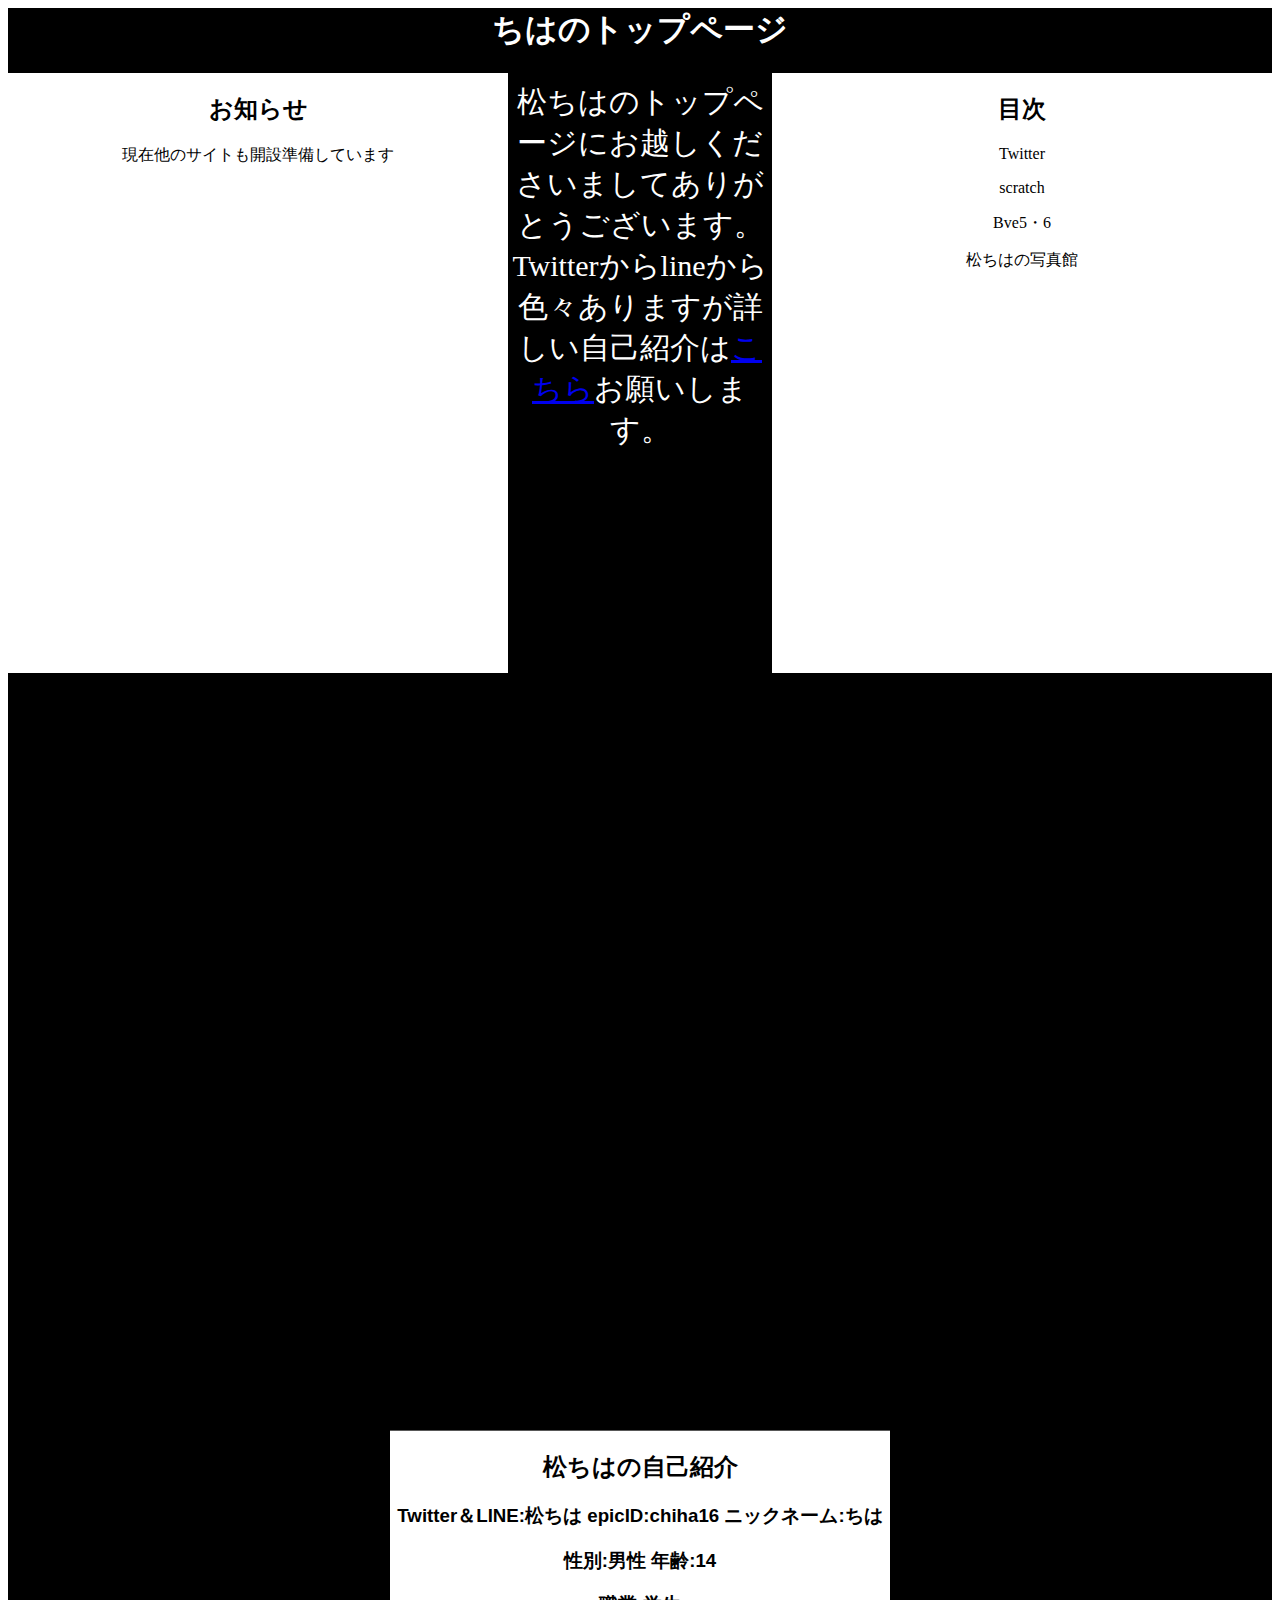
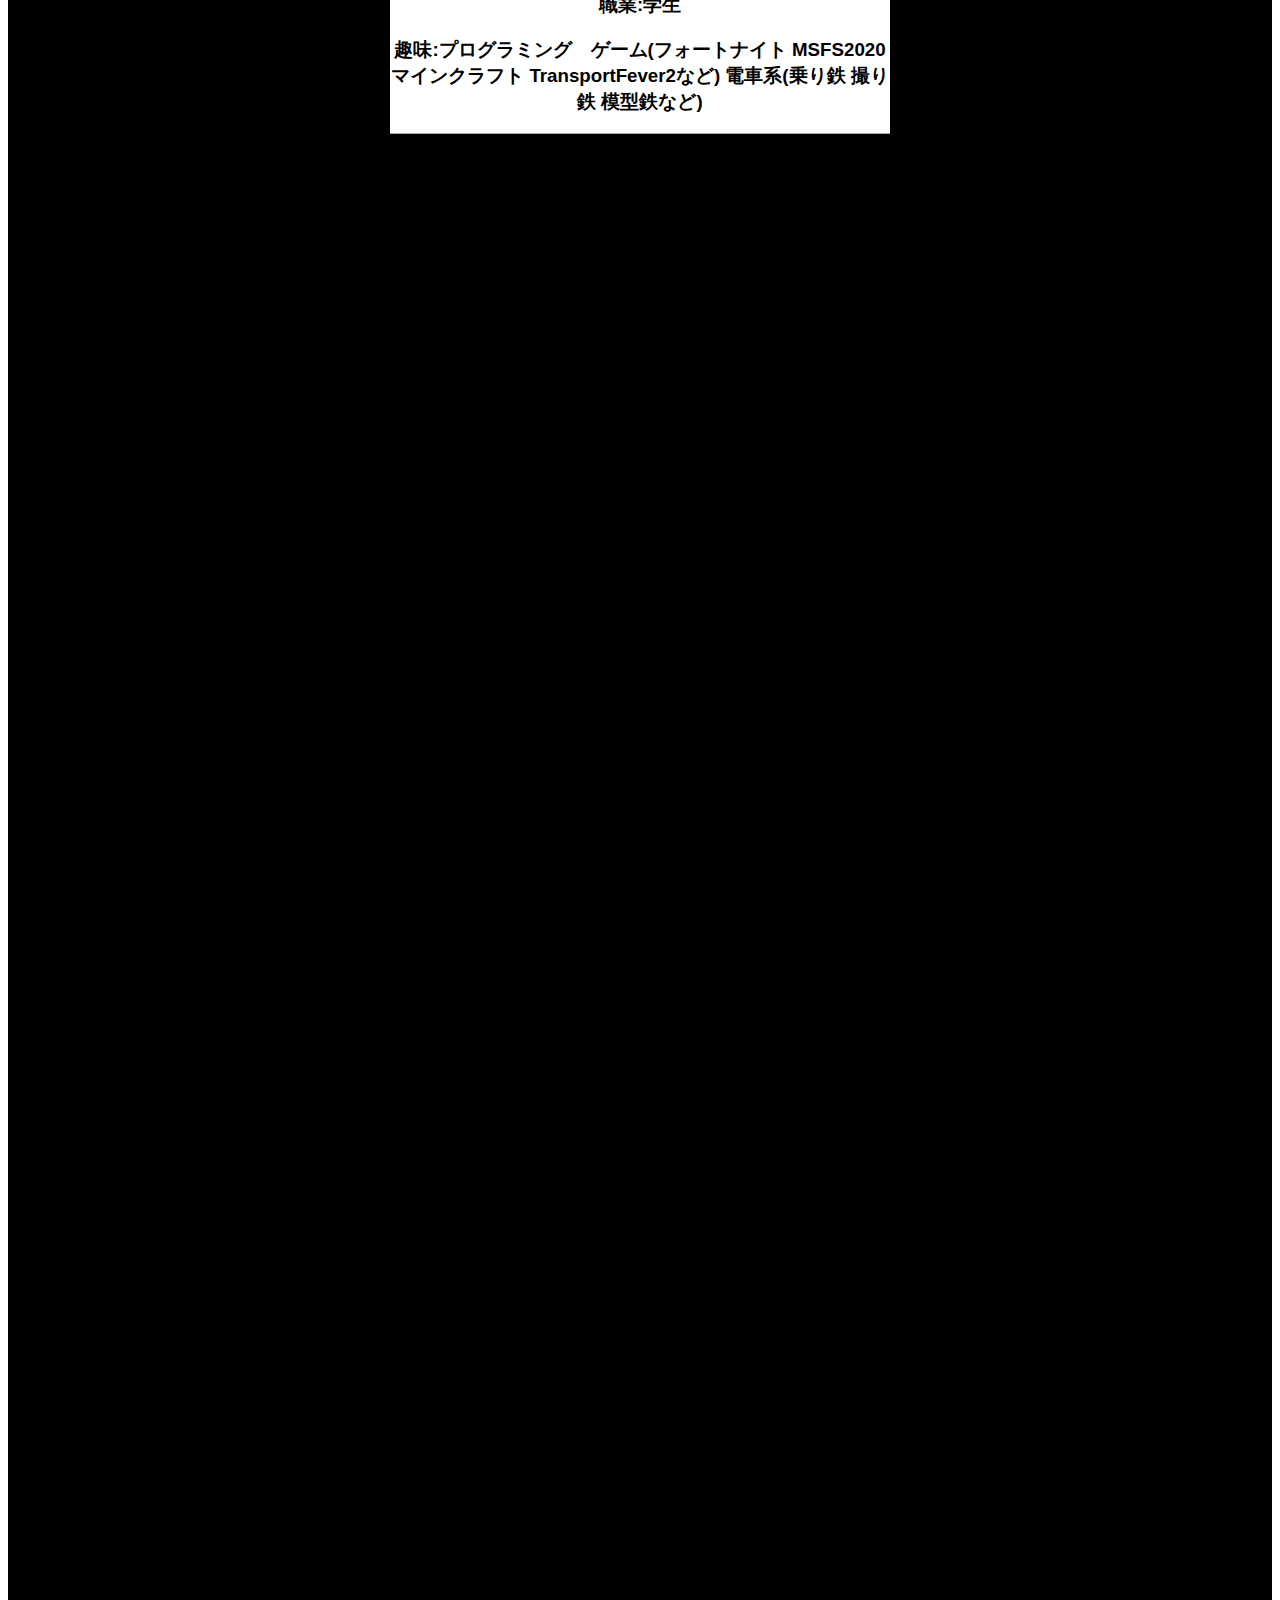
==== index.html @ 2ad0b70f "Add files via upload" ====
<html>
<head>
<title>ちはのトップページ</title>
<link rel="stylesheet" href="base.css">
</head>
    
<body>
<div id="box1">
<h1>ちはのトップページ</h1>
    <div id="box2">
    <h2>お知らせ</h2>
    <p>現在他のサイトも開設準備しています</p>
    </div>
    <div id="box3">
    <h2>目次</h2>
    <p>Twitter</p>
    <p>scratch</p>
    <p>Bve5・6</p>
    <p>松ちはの写真館</p>
    </div>
    <div id="box4">
    <p>松ちはのトップページにお越しくださいましてありがとうございます。Twitterからlineから色々ありますが詳しい自己紹介は<a href="#kochira">こちら</a>お願いします。</p>
    </div>
    <div id="box5">
    <h2><a name="kochira">松ちはの自己紹介</a></h2>
    <h3>Twitter＆LINE:松ちは epicID:chiha16 ニックネーム:ちは</h3>
    <h3>性別:男性 年齢:14</h3>
    <h3>職業:学生</h3>
    <h3>趣味:プログラミング　ゲーム(フォートナイト MSFS2020 マインクラフト TransportFever2など) 電車系(乗り鉄 撮り鉄 模型鉄など)</h3>
    </div>
</div>
</body>
    
</html>
---- base.css ----
#box1 {
    width: auto;
    height: 10000px;
    color: #fff;
    background: #000;
    font-family: fantasy;
    text-align: center;
}

#box2 {
    width: 500px;
    height: 600px;
    color: #000;
    background: #fff;
    text-align: center;
    position: static;
    float: left;
    z-index: 2;
}

#box3 {
    width: 500px;
    height: 600px;
    color: #000;
    background: #fff;
    text-align: center;
    float: right;
    z-index: 3;
    font-family: arial narrow;
}
#box4 {
    width: auto;
    height: 1500px;
    color: #fff;
    background: #000;
    text-align: center;
    font-family: serif;
    font-size: 30px;
}

#box5 {
    width: 500px;
    height: auto;
    color: #000;
    background: #fff;
    text-align: center;
    font-family: sans-serif;
    position: absolute;
    left: 50%;
    transform: translate(-50%,-50%)
}
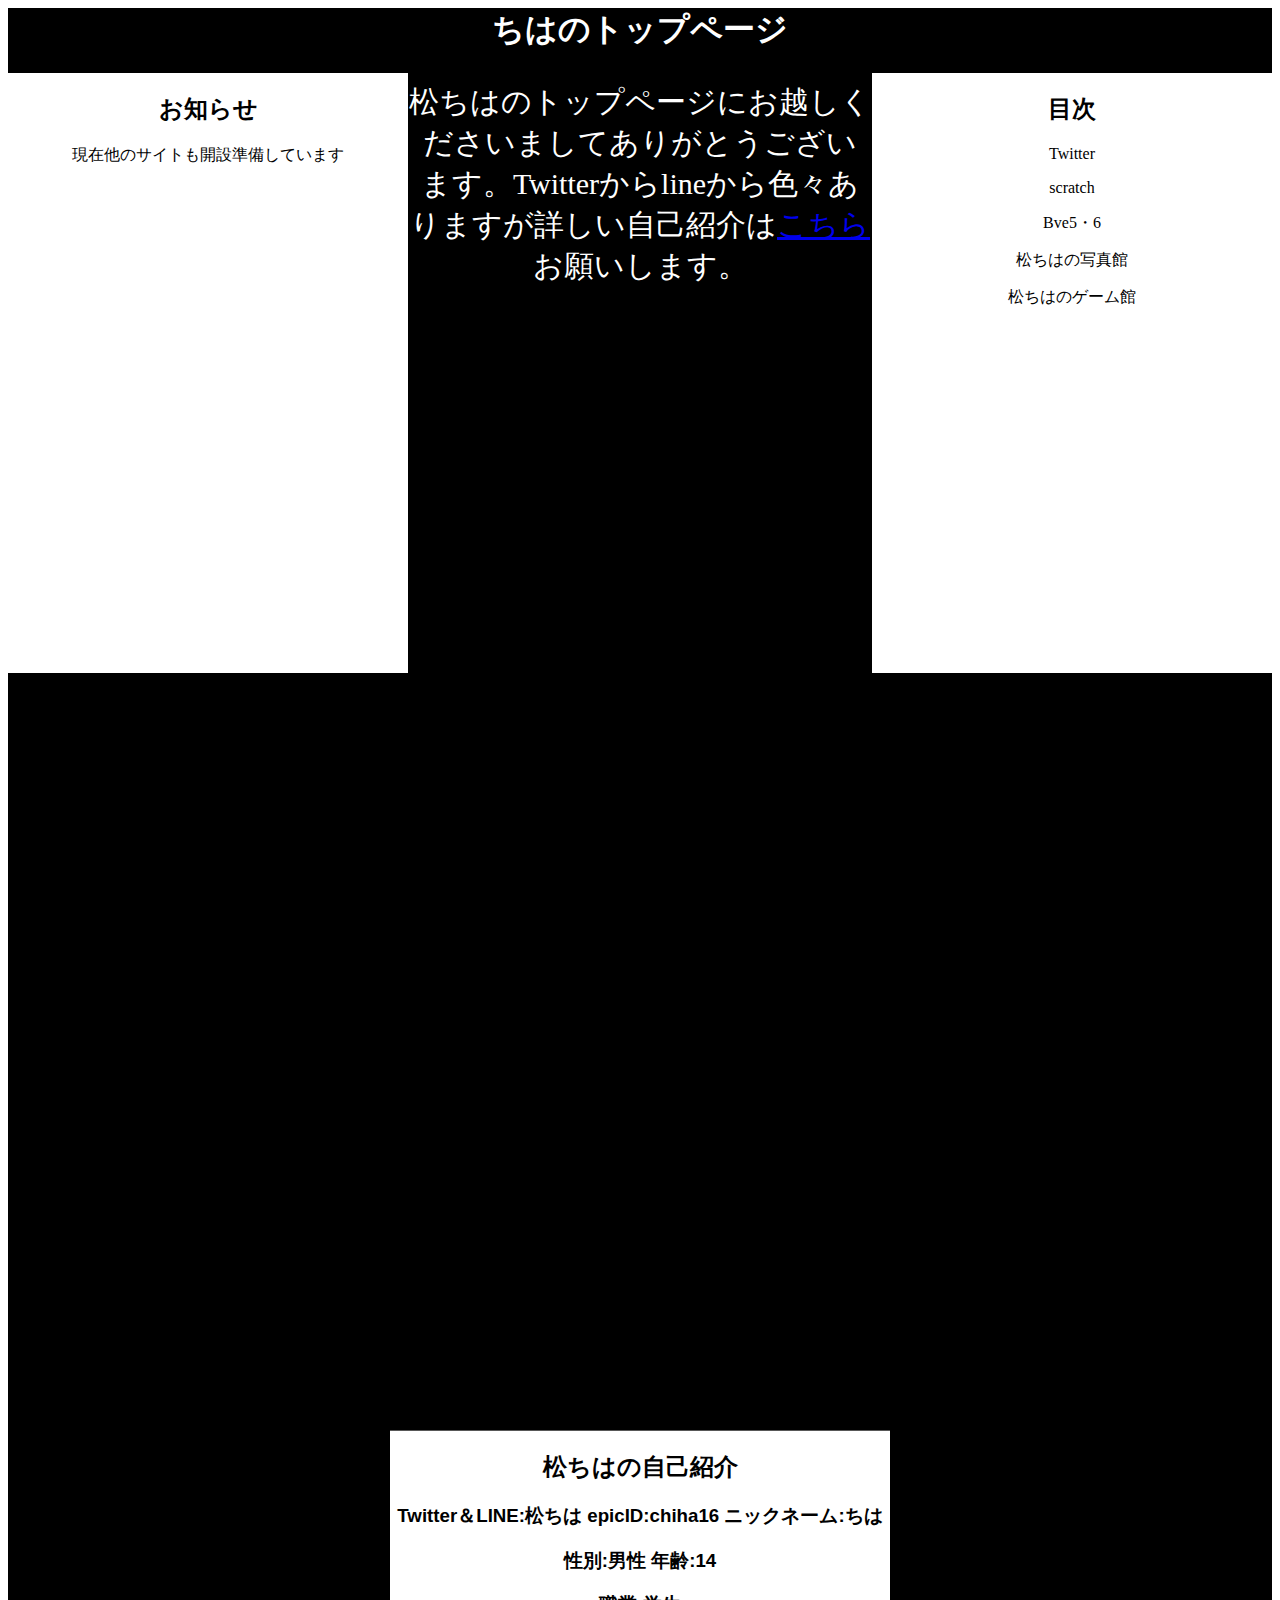
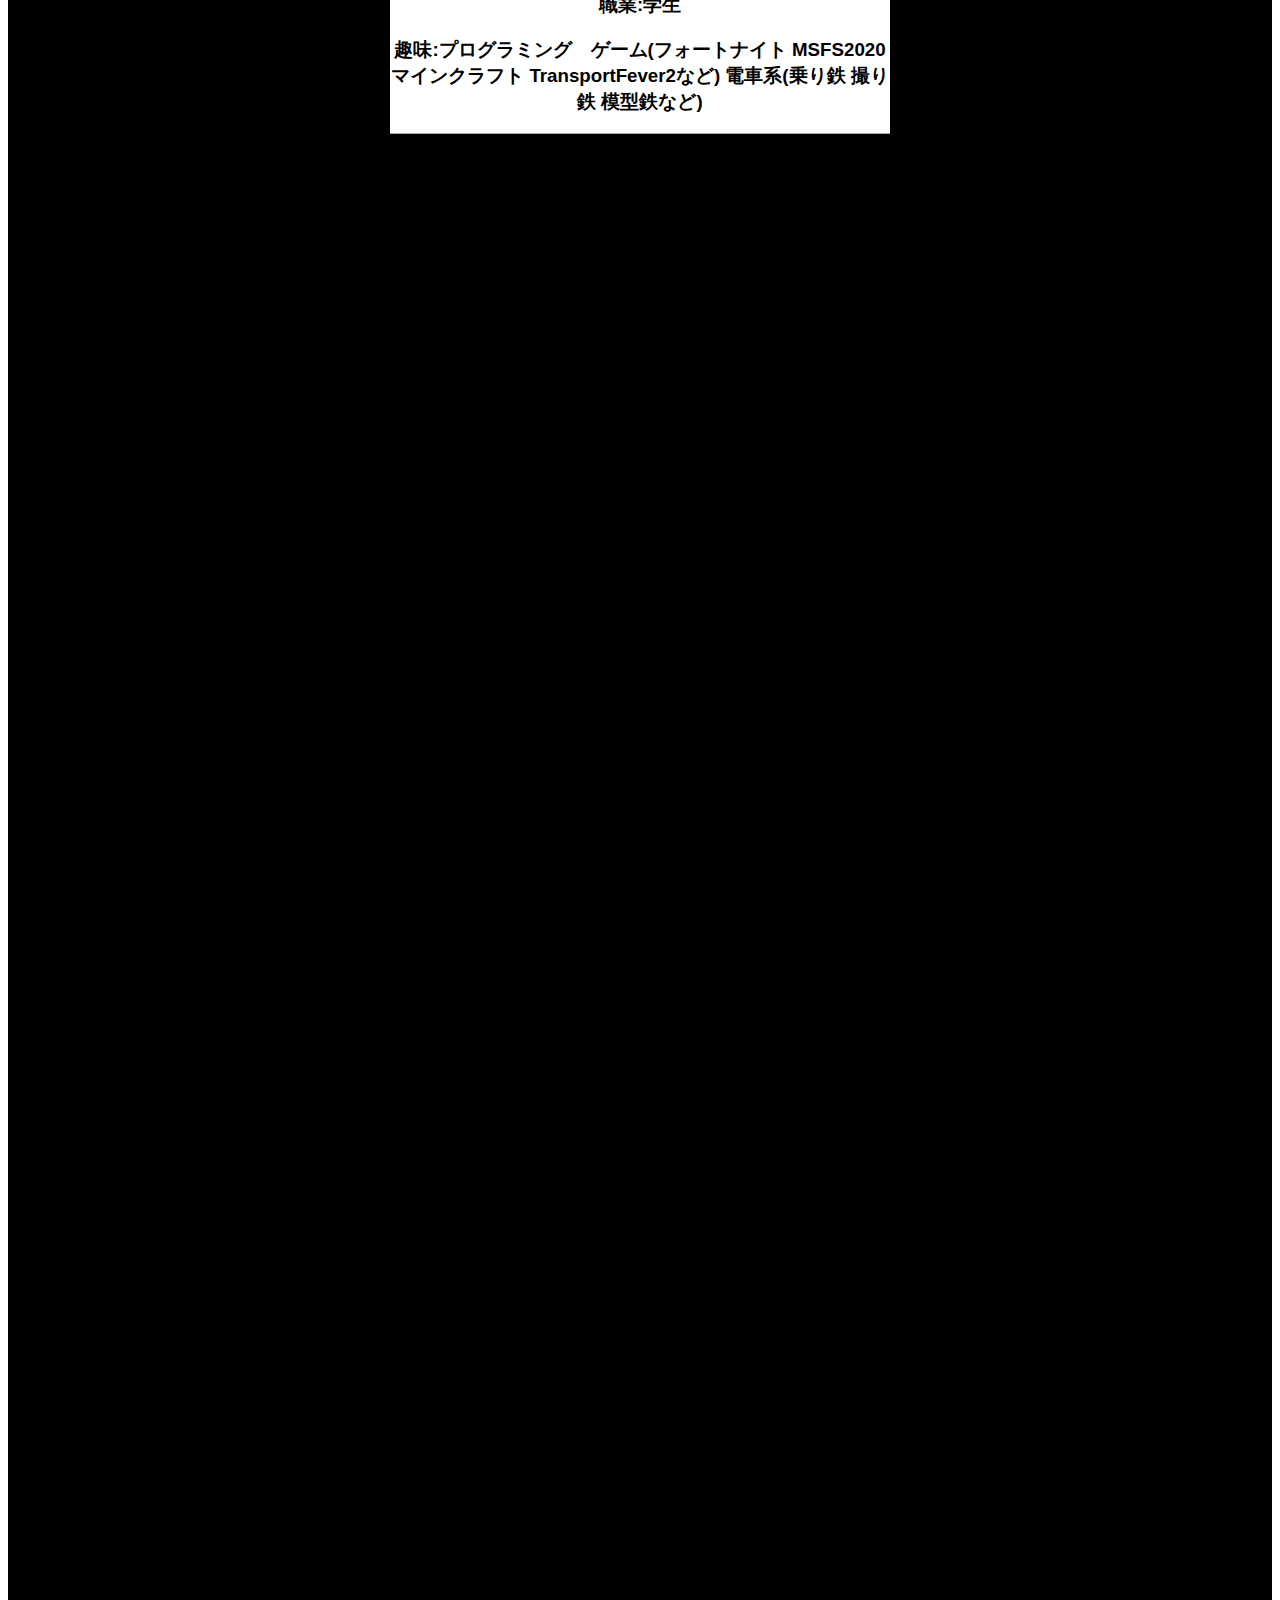
==== commit 16c942b0: "Add files via upload" ====
--- a/index.html
+++ b/index.html
@@ -2,6 +2,7 @@
 <head>
 <title>ちはのトップページ</title>
 <link rel="stylesheet" href="base.css">
+<meta neme="viewport" content="width=device-width,initial-scale=1">
 </head>
     
 <body>
@@ -17,6 +18,7 @@
     <p>scratch</p>
     <p>Bve5・6</p>
     <p>松ちはの写真館</p>
+    <p>松ちはのゲーム館</p>
     </div>
     <div id="box4">
     <p>松ちはのトップページにお越しくださいましてありがとうございます。Twitterからlineから色々ありますが詳しい自己紹介は<a href="#kochira">こちら</a>お願いします。</p>
--- a/base.css
+++ b/base.css
@@ -1,3 +1,16 @@
+body {
+    @media screen and(max-width: 480px) {
+    img {
+    border: 0;
+    }
+    }
+    @media screen and(min-width: 1280px) {
+    img {
+    border: 1px solid red;
+    }
+}
+}
+
 #box1 {
     width: auto;
     height: 10000px;
@@ -8,7 +21,7 @@
 }
 
 #box2 {
-    width: 500px;
+    width: 400px;
     height: 600px;
     color: #000;
     background: #fff;
@@ -19,7 +32,7 @@
 }
 
 #box3 {
-    width: 500px;
+    width: 400px;
     height: 600px;
     color: #000;
     background: #fff;
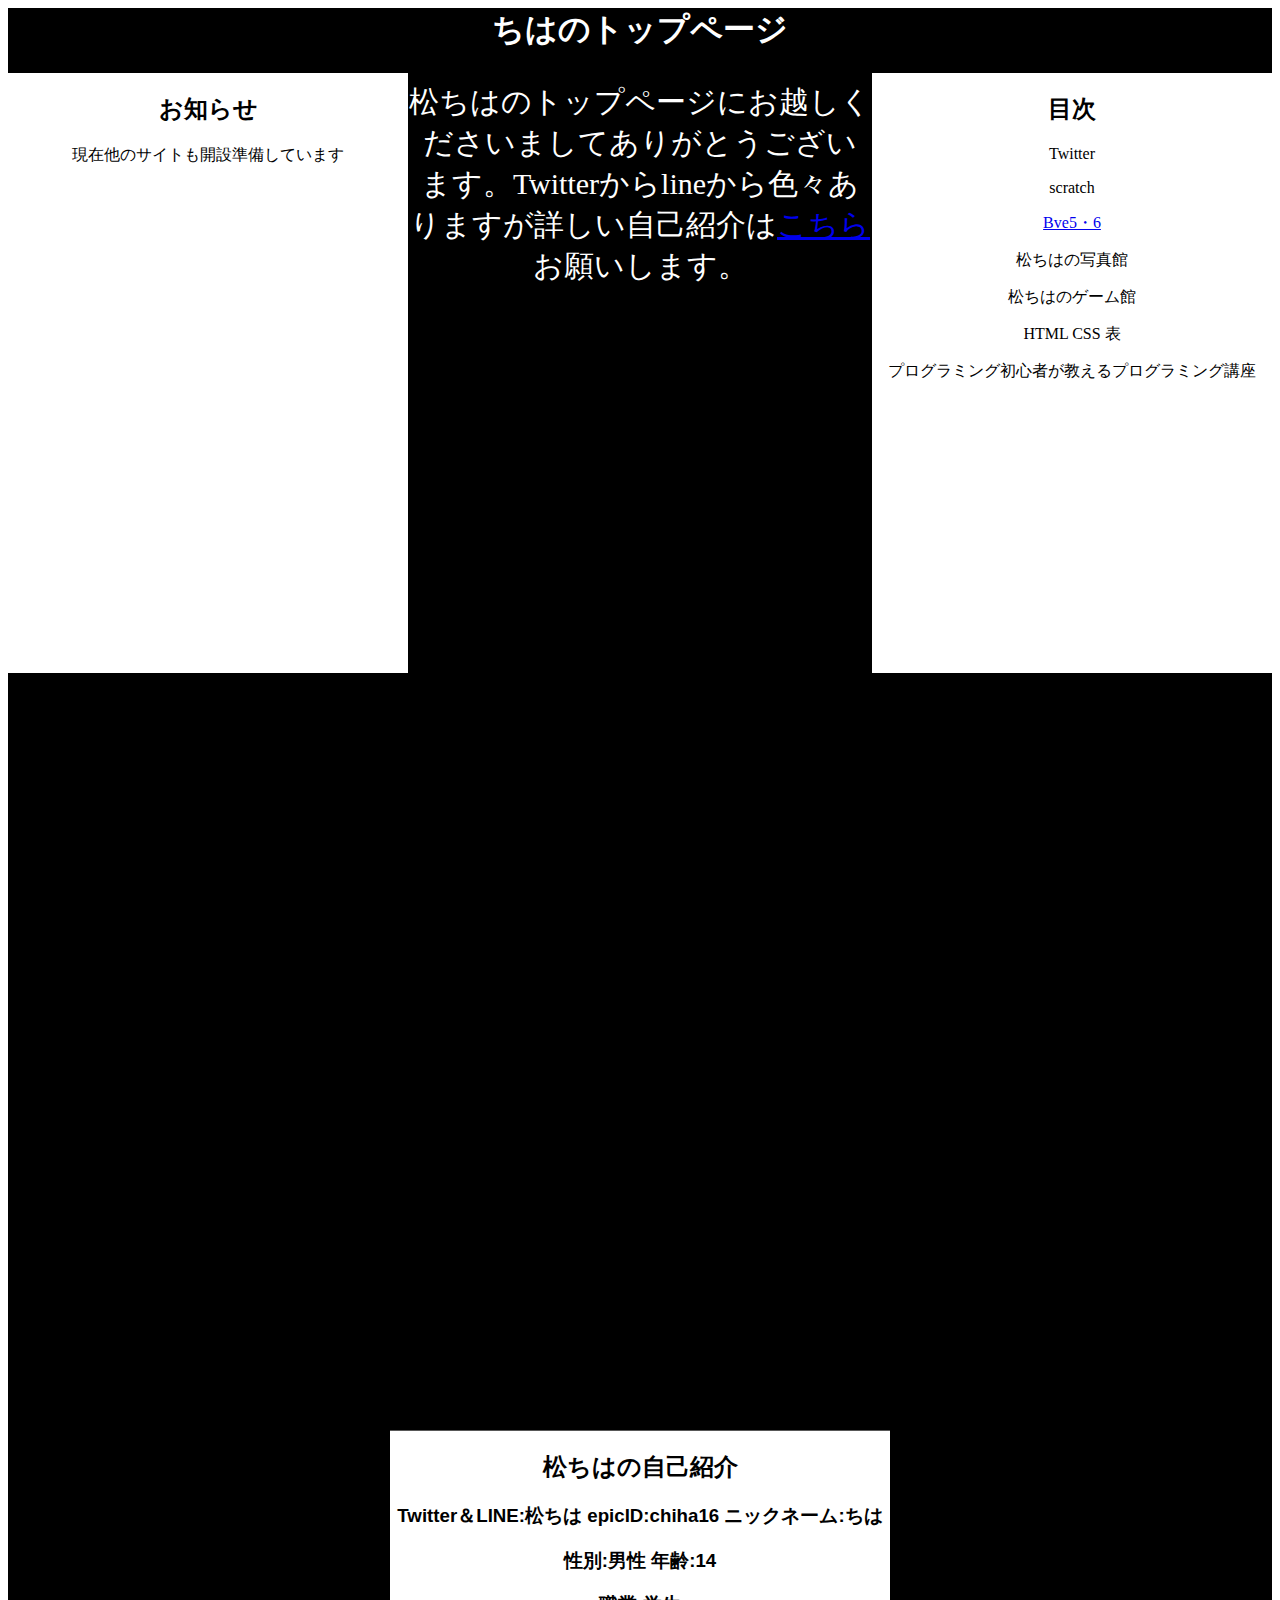
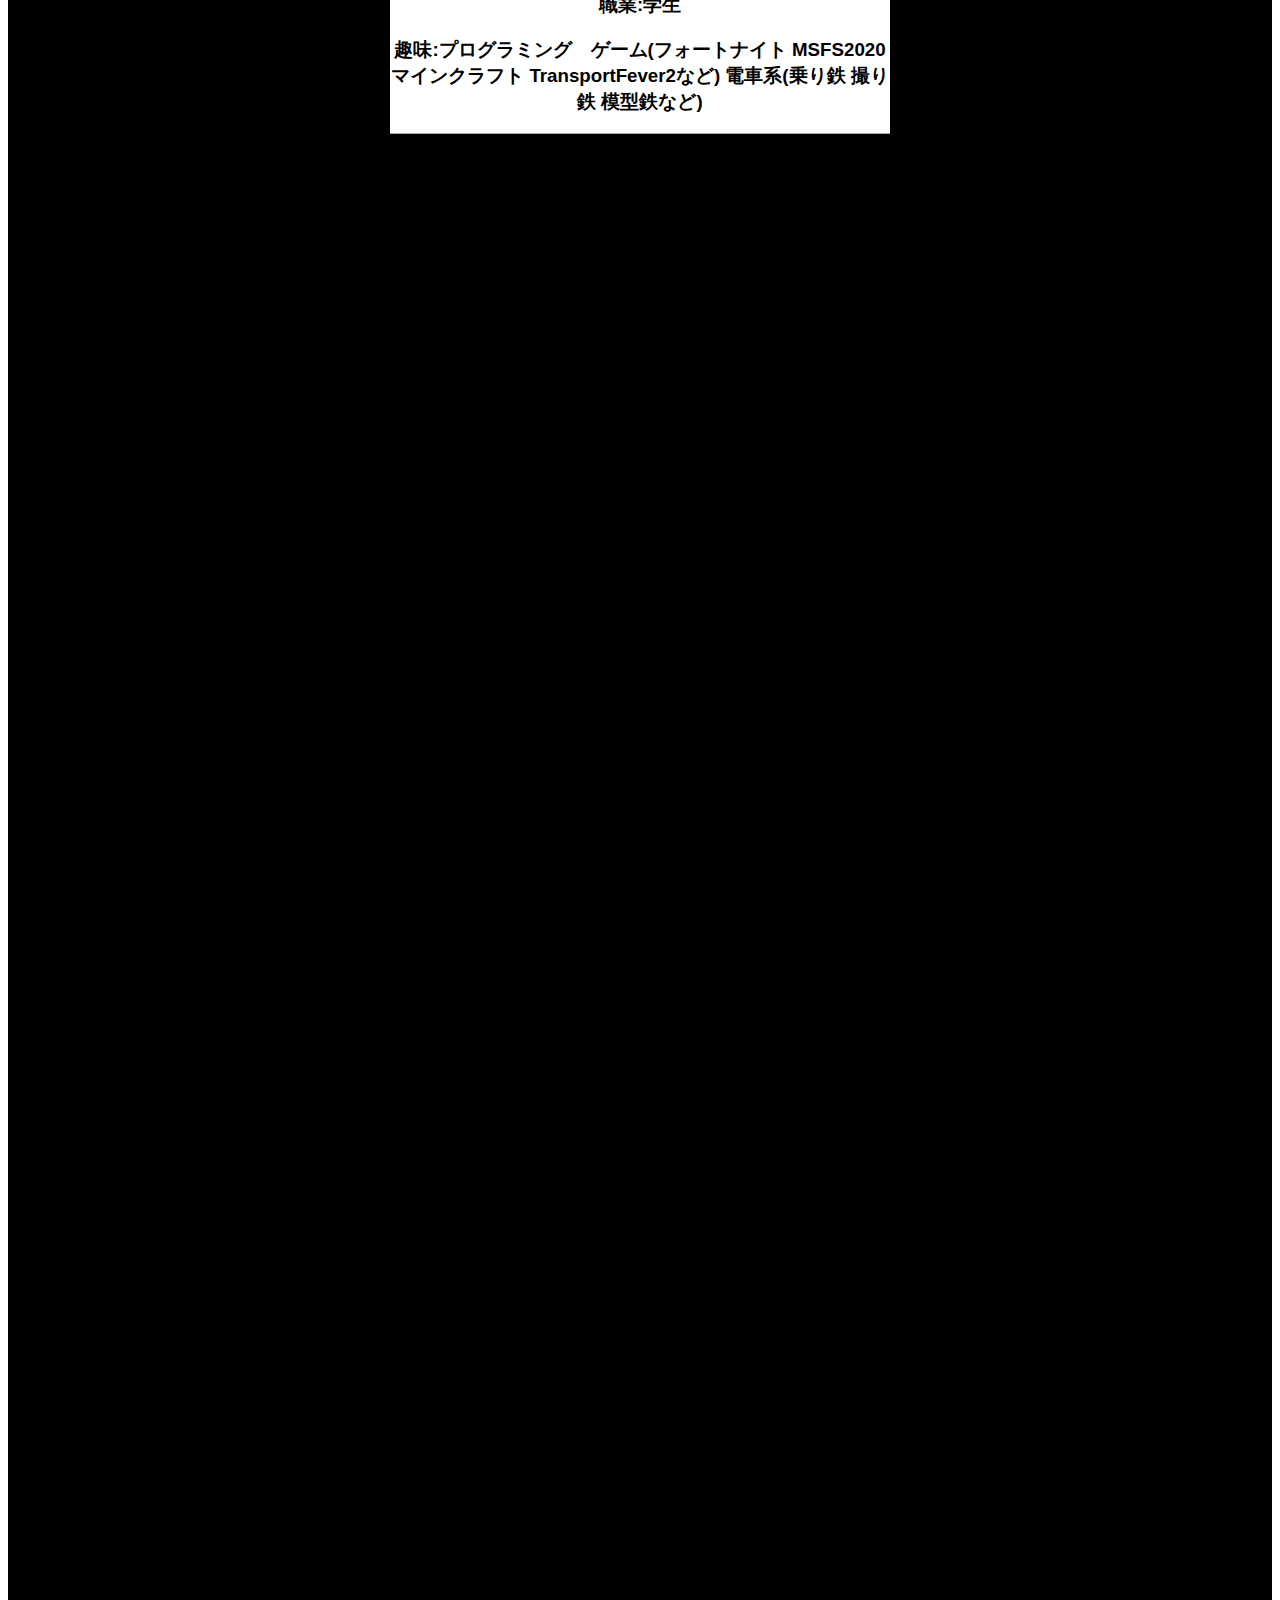
==== commit 0943bbd4: "Add files via upload" ====
--- a/index.html
+++ b/index.html
@@ -16,9 +16,11 @@
     <h2>目次</h2>
     <p>Twitter</p>
     <p>scratch</p>
-    <p>Bve5・6</p>
+    <p><a href="../Bve/index.html">Bve5・6</a></p>
     <p>松ちはの写真館</p>
     <p>松ちはのゲーム館</p>
+    <p>HTML CSS 表</p>
+    <P>プログラミング初心者が教えるプログラミング講座</P>
     </div>
     <div id="box4">
     <p>松ちはのトップページにお越しくださいましてありがとうございます。Twitterからlineから色々ありますが詳しい自己紹介は<a href="#kochira">こちら</a>お願いします。</p>
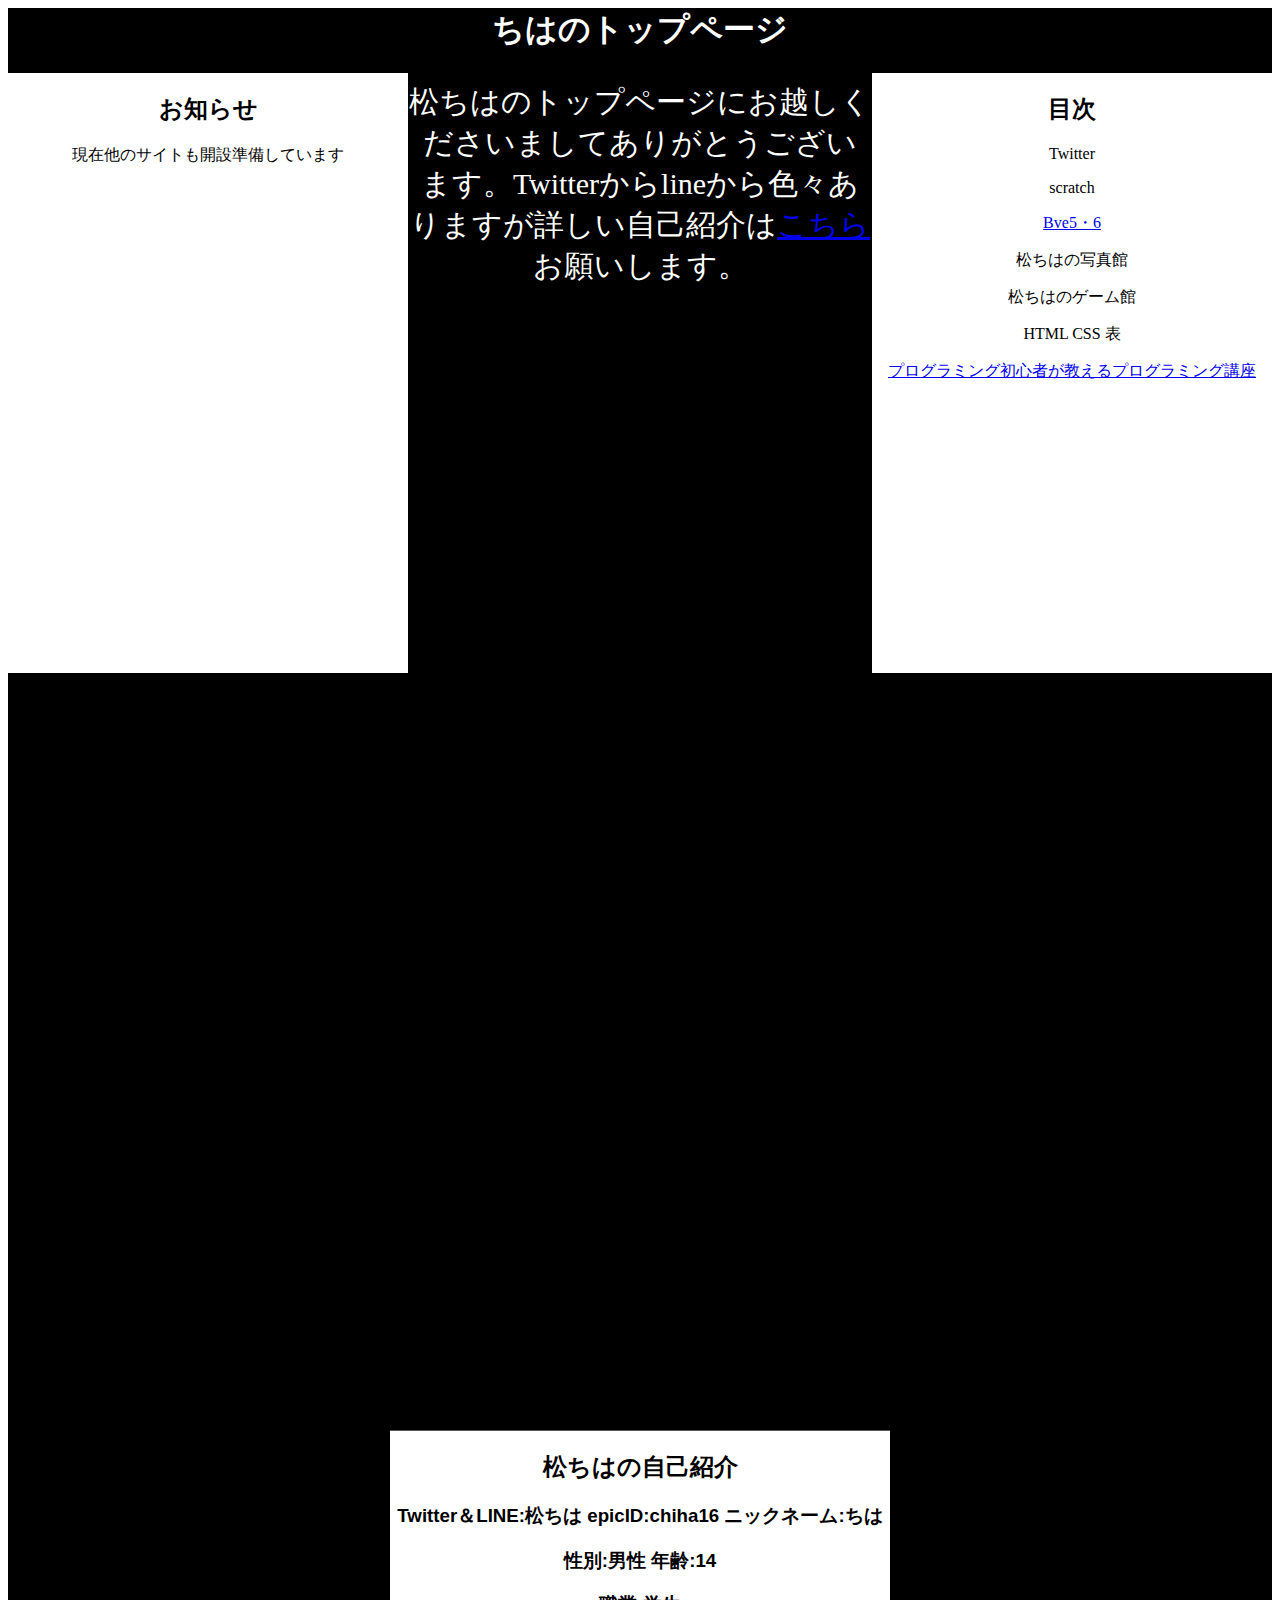
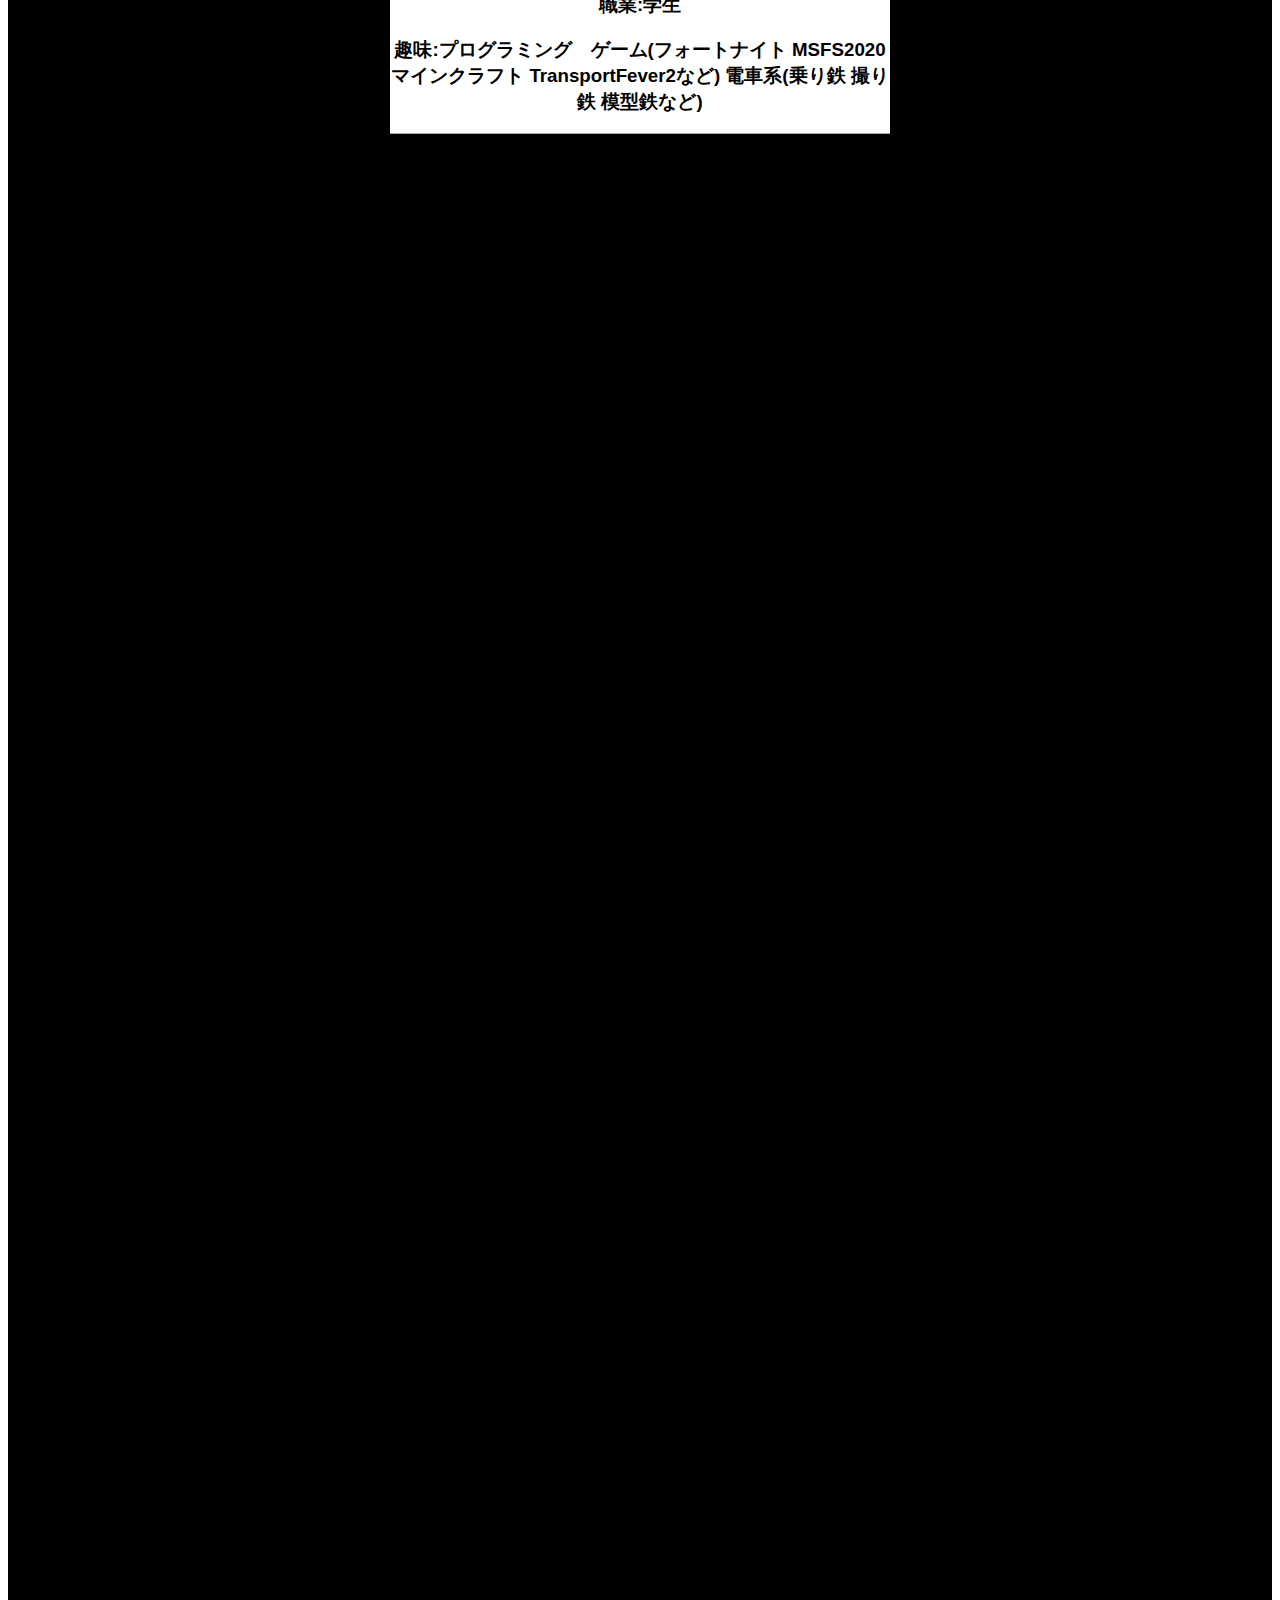
==== commit 8aa2b137: "Add files via upload" ====
--- a/index.html
+++ b/index.html
@@ -16,11 +16,11 @@
     <h2>目次</h2>
     <p>Twitter</p>
     <p>scratch</p>
-    <p><a href="../Bve/index.html">Bve5・6</a></p>
+    <p><a href="Bve/index.html">Bve5・6</a></p>
     <p>松ちはの写真館</p>
     <p>松ちはのゲーム館</p>
     <p>HTML CSS 表</p>
-    <P>プログラミング初心者が教えるプログラミング講座</P>
+    <P><a href="HTML&CSS/index.html">プログラミング初心者が教えるプログラミング講座</a></P>
     </div>
     <div id="box4">
     <p>松ちはのトップページにお越しくださいましてありがとうございます。Twitterからlineから色々ありますが詳しい自己紹介は<a href="#kochira">こちら</a>お願いします。</p>
--- a/base.css
+++ b/base.css
@@ -60,5 +60,47 @@
     font-family: sans-serif;
     position: absolute;
     left: 50%;
-    transform: translate(-50%,-50%)
+    transform: translate(-50%,-50%);
+}
+
+#a_box {
+    width: auto;
+    height: 1000px;
+    background: #000;
+    color: #fff;
+    text-align: center;
+    font-family: cursive;
+}
+
+#a_box1 {
+    width: 600px;
+    height: 300px;
+    background: #CCFFFF;
+    color: #000;
+    text-align: center;
+    font-family: cursive;
+    position: absolute;
+    top: 300px;
+    left: 50%;
+    transform: translate(-50%,-50%);
+}
+
+#a_box2 {
+    width: 1000px;
+    height: auto;
+    color: #000;
+    background: #99FFFF;
+    position: absolute;
+    top: 600px;
+    transform: translate(-50%,-50%);
+    left: 50%;
+    font-family: sans-serif;
+}
+
+#a_box3 {
+    width: auto;
+    height: auto;
+    color: #fff;
+    position: absolute;
+    top: 800px;
 }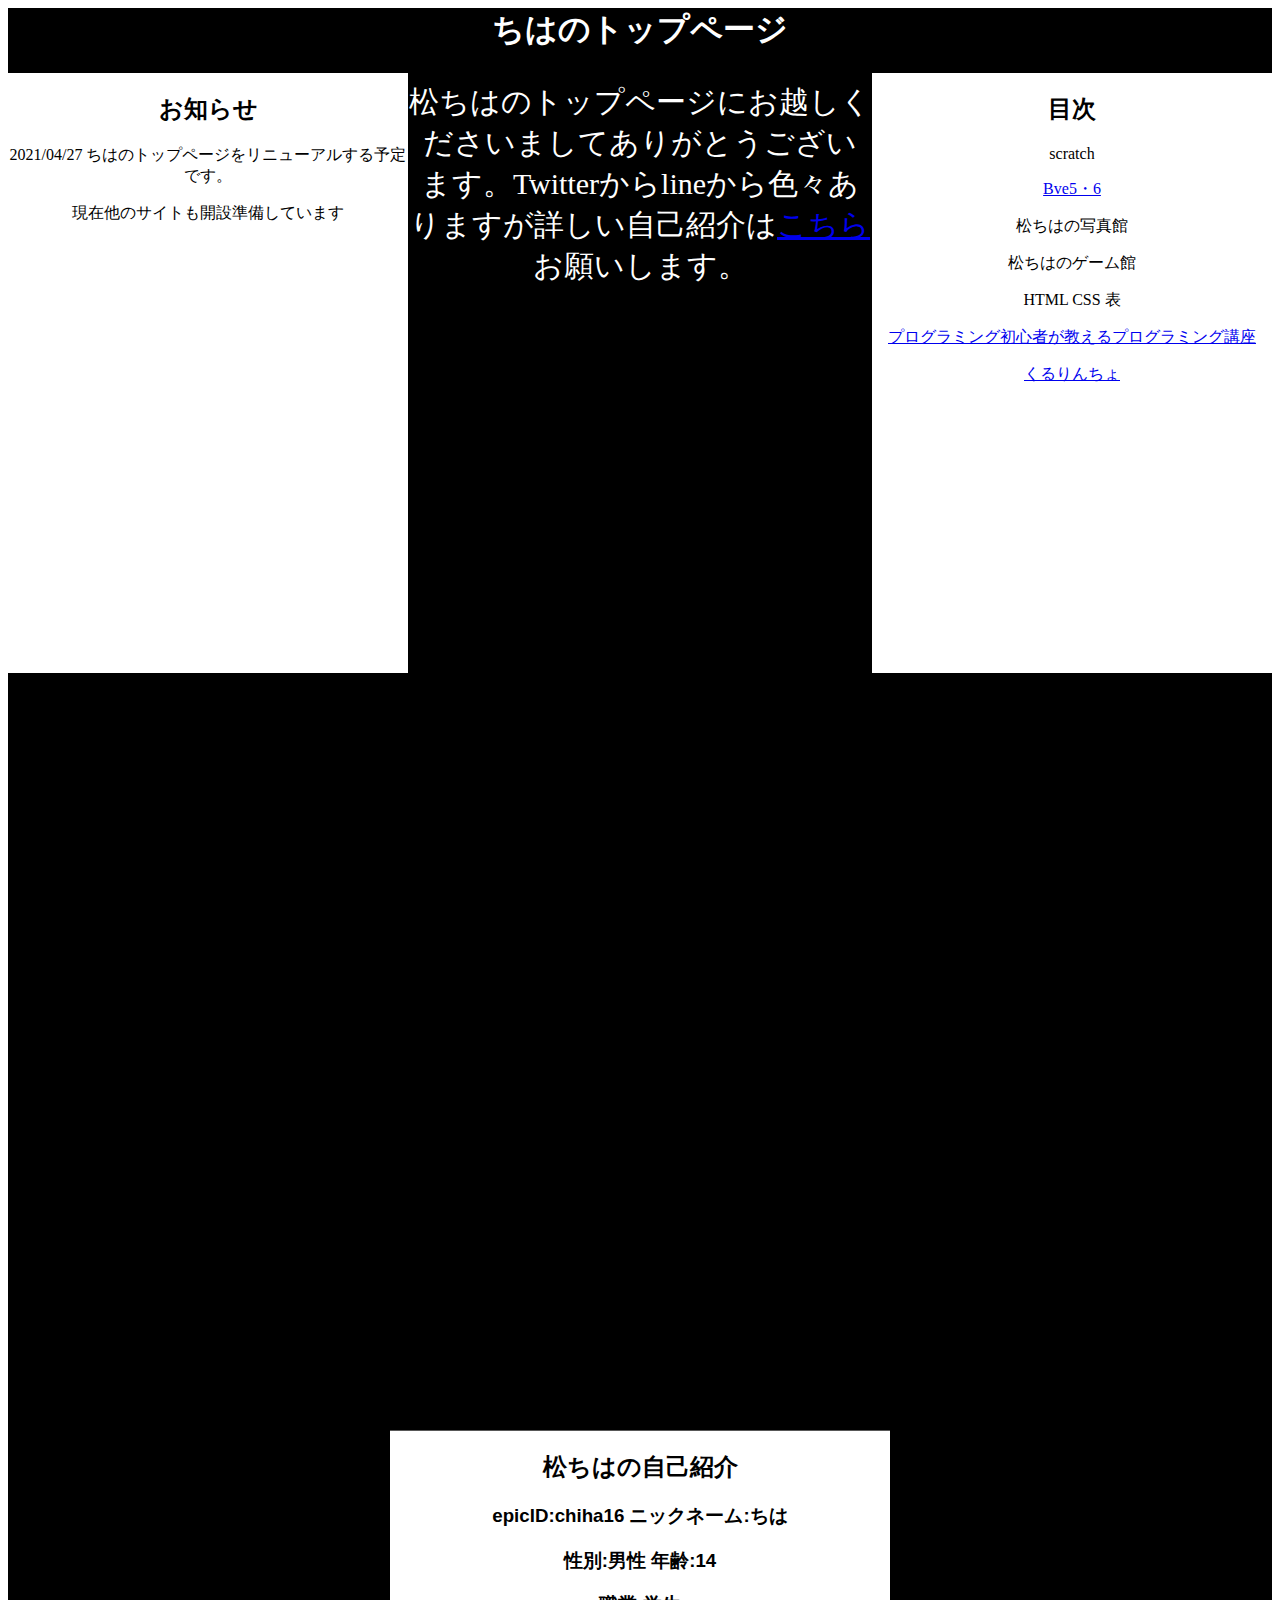
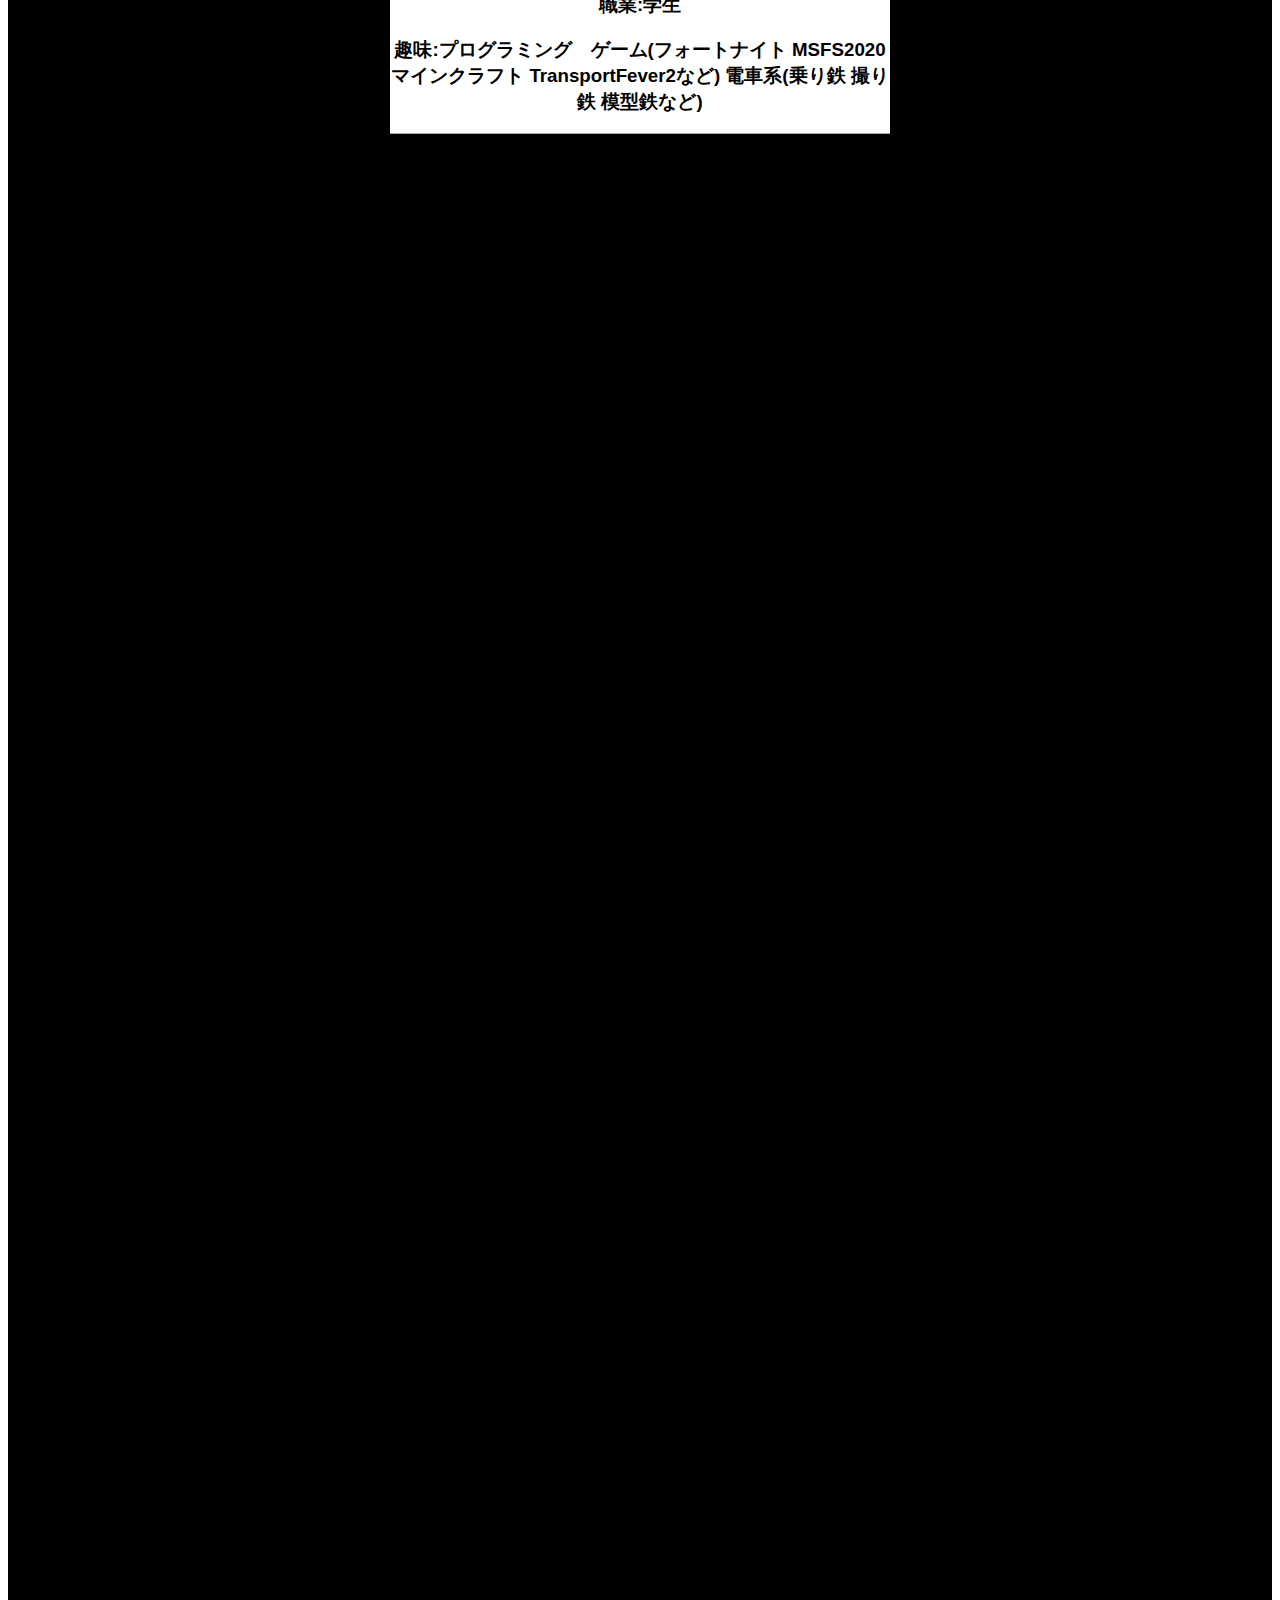
==== commit db16425b: "Add files via upload" ====
--- a/index.html
+++ b/index.html
@@ -10,24 +10,25 @@
 <h1>ちはのトップページ</h1>
     <div id="box2">
     <h2>お知らせ</h2>
+    <p>2021/04/27 ちはのトップページをリニューアルする予定です。</p>
     <p>現在他のサイトも開設準備しています</p>
     </div>
     <div id="box3">
     <h2>目次</h2>
-    <p>Twitter</p>
     <p>scratch</p>
     <p><a href="Bve/index.html">Bve5・6</a></p>
     <p>松ちはの写真館</p>
     <p>松ちはのゲーム館</p>
     <p>HTML CSS 表</p>
     <P><a href="HTML&CSS/index.html">プログラミング初心者が教えるプログラミング講座</a></P>
+    <p><a href="https://kururincho.jimdo.com/">くるりんちょ</a></p>
     </div>
     <div id="box4">
     <p>松ちはのトップページにお越しくださいましてありがとうございます。Twitterからlineから色々ありますが詳しい自己紹介は<a href="#kochira">こちら</a>お願いします。</p>
     </div>
     <div id="box5">
     <h2><a name="kochira">松ちはの自己紹介</a></h2>
-    <h3>Twitter＆LINE:松ちは epicID:chiha16 ニックネーム:ちは</h3>
+    <h3>epicID:chiha16 ニックネーム:ちは</h3>
     <h3>性別:男性 年齢:14</h3>
     <h3>職業:学生</h3>
     <h3>趣味:プログラミング　ゲーム(フォートナイト MSFS2020 マインクラフト TransportFever2など) 電車系(乗り鉄 撮り鉄 模型鉄など)</h3>
--- a/base.css
+++ b/base.css
@@ -65,7 +65,7 @@
 
 #a_box {
     width: auto;
-    height: 1000px;
+    height: 2000px;
     background: #000;
     color: #fff;
     text-align: center;
@@ -74,7 +74,7 @@
 
 #a_box1 {
     width: 600px;
-    height: 300px;
+    height: auto;
     background: #CCFFFF;
     color: #000;
     text-align: center;
@@ -91,7 +91,7 @@
     color: #000;
     background: #99FFFF;
     position: absolute;
-    top: 600px;
+    top: 1100px;
     transform: translate(-50%,-50%);
     left: 50%;
     font-family: sans-serif;
@@ -102,5 +102,46 @@
     height: auto;
     color: #fff;
     position: absolute;
-    top: 800px;
+    top: 1900px;
+}
+
+#a_box4 {
+    width: 1000px;
+    height: auto;
+    color: #000;
+    background: #99FFFF;
+    position: absolute;
+    top: 700px;
+    left: 50%;
+    transform: translate(-50%,-50%);
+    font-family: sans-serif;
+}
+#text1 {
+    width: auto;
+    height: auto;
+    background: #808080;
+}
+
+#text2 {
+    background: #9966FF;
+}
+
+#p_box {
+    width: auto;
+    height: 3000px;
+    font-family: sans-serif;
+    color: #FF0;
+    background: #0F0;
+    text-align: center;
+}
+
+#p_box1 {
+    width: 500px;
+    background: #fff;
+    color: #000;
+    text-align: center;
+    position: absolute;
+    top: 300px;
+    left: 50%;
+    transform: translate(-50%,-50%);
 }